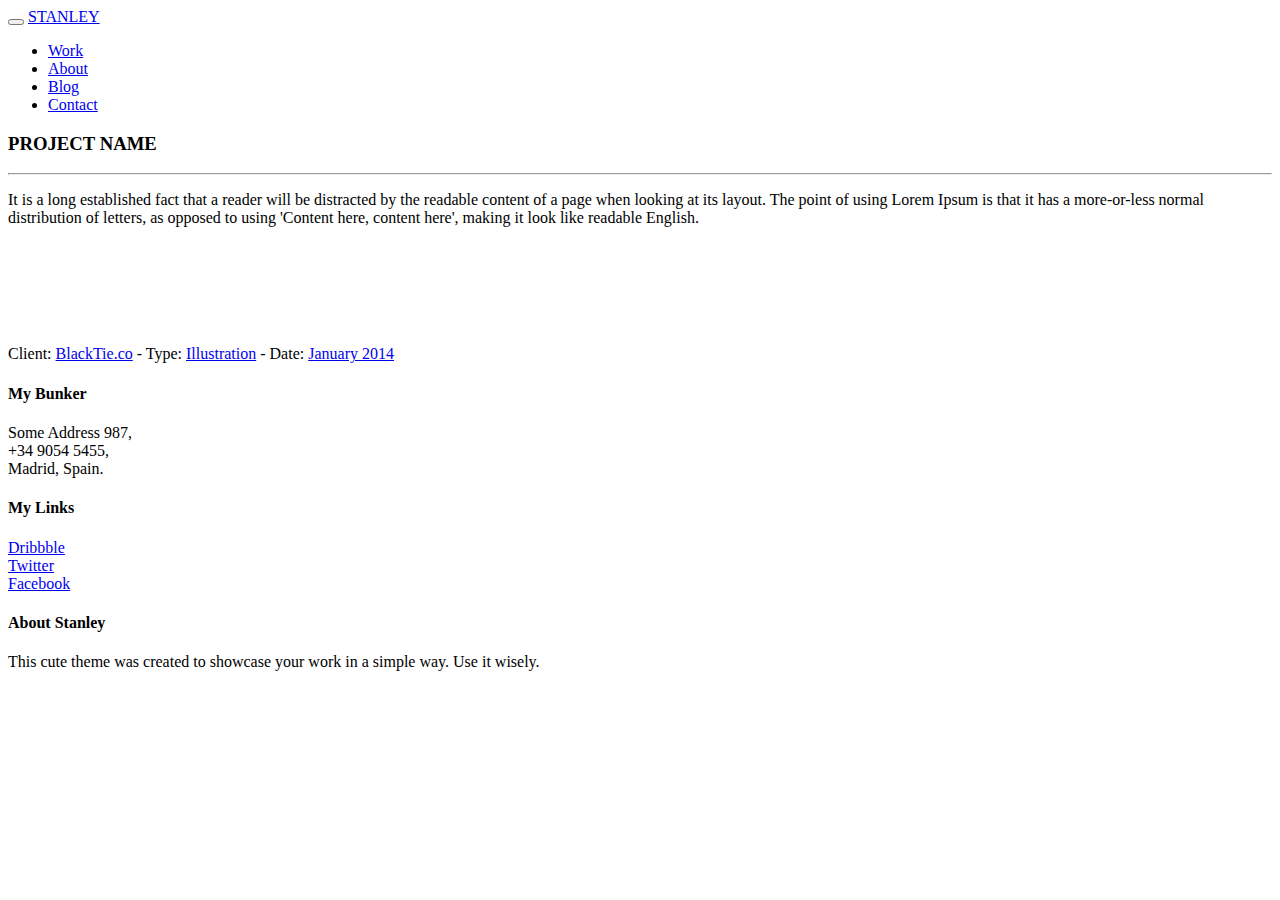
==== work01.html @ 31d0b95e "new port" ====
<!DOCTYPE html>
<html lang="en">
  <head>
    <meta charset="utf-8">
    <meta http-equiv="X-UA-Compatible" content="IE=edge">
    <meta name="viewport" content="width=device-width, initial-scale=1.0">
    <meta name="description" content="">
    <meta name="author" content="">
    <link rel="shortcut icon" href="../../docs-assets/ico/favicon.png">

    <title>STANLEY - Free Bootstrap Theme </title>

    <!-- Bootstrap core CSS -->
    <link href="assets/css/bootstrap.css" rel="stylesheet">


    <!-- Custom styles for this template -->
    <link href="assets/css/main.css" rel="stylesheet">

    <script src="https://code.jquery.com/jquery-1.10.2.min.js"></script>
    <script src="assets/js/hover.zoom.js"></script>
    <script src="assets/js/hover.zoom.conf.js"></script>

    <!-- HTML5 shim and Respond.js IE8 support of HTML5 elements and media queries -->
    <!--[if lt IE 9]>
      <script src="https://oss.maxcdn.com/libs/html5shiv/3.7.0/html5shiv.js"></script>
      <script src="https://oss.maxcdn.com/libs/respond.js/1.3.0/respond.min.js"></script>
    <![endif]-->
  </head>

  <body>

    <!-- Static navbar -->
    <div class="navbar navbar-inverse navbar-static-top">
      <div class="container">
        <div class="navbar-header">
          <button type="button" class="navbar-toggle" data-toggle="collapse" data-target=".navbar-collapse">
            <span class="icon-bar"></span>
            <span class="icon-bar"></span>
            <span class="icon-bar"></span>
          </button>
          <a class="navbar-brand" href="index.html">STANLEY</a>
        </div>
        <div class="navbar-collapse collapse">
          <ul class="nav navbar-nav navbar-right">
            <li><a href="work.html">Work</a></li>
            <li><a href="about.html">About</a></li>
            <li><a href="blog.html">Blog</a></li>
            <li><a href="contact.html">Contact</a></li>
          </ul>
        </div><!--/.nav-collapse -->
      </div>
    </div>
	
	
	<!-- +++++ Projects Section +++++ -->
	
	<div class="container pt">
		<div class="row mt">
			<div class="col-lg-6 col-lg-offset-3 centered">
				<h3>PROJECT NAME</h3>
				<hr>
				<p>It is a long established fact that a reader will be distracted by the readable content of a page when looking at its layout. The point of using Lorem Ipsum is that it has a more-or-less normal distribution of letters, as opposed to using 'Content here, content here', making it look like readable English.</p>
			</div>
		</div>
		<div class="row mt centered">	
			<div class="col-lg-8 col-lg-offset-2">
				<p><img class="img-responsive" src="assets/img/portfolio/1.jpg" alt=""></p>
				<p><img class="img-responsive" src="assets/img/portfolio/2.jpg" alt=""></p>
				<p><img class="img-responsive" src="assets/img/portfolio/3.jpg" alt=""></p>
				<p><bt>Client: <a href="#">BlackTie.co</a></bt> - <bt>Type: <a href="#">Illustration</a></bt> - <bt>Date: <a href="#">January 2014</a></bt></p>
			</div>
		</div><!-- /row -->
	</div><!-- /container -->
	
	
	<!-- +++++ Footer Section +++++ -->
	
	<div id="footer">
		<div class="container">
			<div class="row">
				<div class="col-lg-4">
					<h4>My Bunker</h4>
					<p>
						Some Address 987,<br/>
						+34 9054 5455, <br/>
						Madrid, Spain.
					</p>
				</div><!-- /col-lg-4 -->
				
				<div class="col-lg-4">
					<h4>My Links</h4>
					<p>
						<a href="#">Dribbble</a><br/>
						<a href="#">Twitter</a><br/>
						<a href="#">Facebook</a>
					</p>
				</div><!-- /col-lg-4 -->
				
				<div class="col-lg-4">
					<h4>About Stanley</h4>
					<p>This cute theme was created to showcase your work in a simple way. Use it wisely.</p>
				</div><!-- /col-lg-4 -->
			
			</div>
		
		</div>
	</div>
	

    <!-- Bootstrap core JavaScript
    ================================================== -->
    <!-- Placed at the end of the document so the pages load faster -->
    <script src="assets/js/bootstrap.min.js"></script>
  </body>
</html>
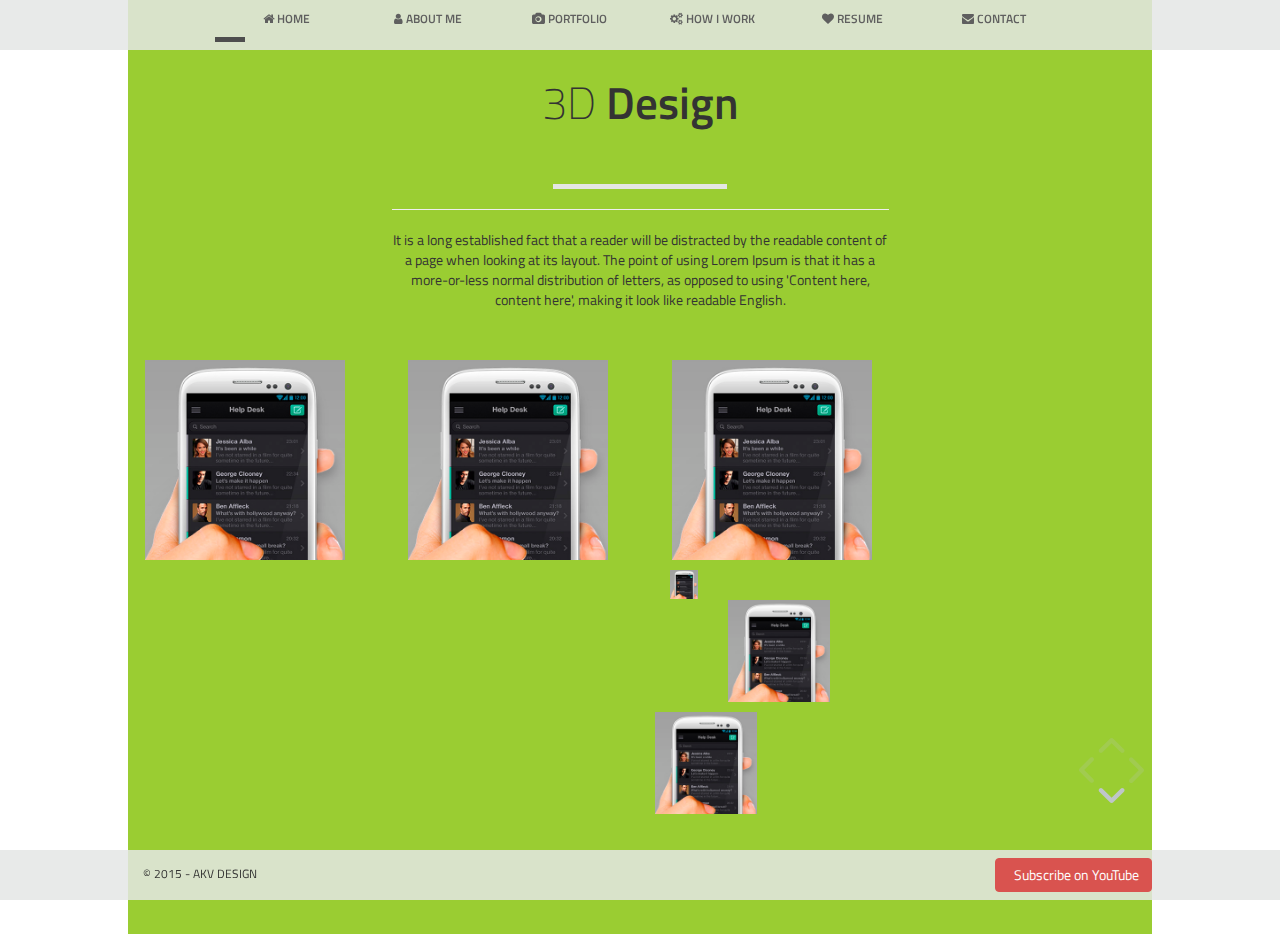
==== commit 3ff88f18: "portfolio" ====
--- a/work01.html
+++ b/work01.html
@@ -1,112 +1,153 @@
 <!DOCTYPE html>
 <html lang="en">
-  <head>
-    <meta charset="utf-8">
-    <meta http-equiv="X-UA-Compatible" content="IE=edge">
-    <meta name="viewport" content="width=device-width, initial-scale=1.0">
-    <meta name="description" content="">
-    <meta name="author" content="">
-    <link rel="shortcut icon" href="../../docs-assets/ico/favicon.png">
+ <head lang="en">
+	<meta charset="utf-8">
+	<meta http-equiv="X-UA-Compatible" content="IE=edge">
+	<meta name="viewport" content="width=device-width, initial-scale=1, maximum-scale=1, user-scalable=no">
+	
+	<title>AKV - ANA VILLARREAL</title> 
+	<meta name="description" content="Ana Villarreal - Portfoilio" />	    
+	<meta name="keywords" content="ana villarreal, ana, villarreal, bootstrap 3, ana villarreal,">
+	<meta property="Ana Villarreal" content="">
 
-    <title>STANLEY - Free Bootstrap Theme </title>
+	<link rel="stylesheet" type="text/css" href="css/bootstrap.min.css">
+	<link rel="stylesheet" href="fancybox/jquery.fancybox-v=2.1.5.css" type="text/css" media="screen">
+    <link rel="stylesheet" href="css/font-awesome.min.css">
+	<link rel="stylesheet" type="text/css" href="css/style.css">	
+	<link href='http://fonts.googleapis.com/css?family=Titillium+Web:400,600,300,200&subset=latin,latin-ext' rel='stylesheet' type='text/css'>
+	<link rel="stylesheet" href="path/to/font-awesome/css/font-awesome.min.css">
+	<link rel="stylesheet" href="//maxcdn.bootstrapcdn.com/font-awesome/4.3.0/css/font-awesome.min.css">
+	<link rel="prefetch" href="images/zoom.png">
 
-    <!-- Bootstrap core CSS -->
-    <link href="assets/css/bootstrap.css" rel="stylesheet">
-
-
-    <!-- Custom styles for this template -->
-    <link href="assets/css/main.css" rel="stylesheet">
-
-    <script src="https://code.jquery.com/jquery-1.10.2.min.js"></script>
+	<!-- NEW PORT <link href="assets/main.css" rel="stylesheet">  -->
+	 
+ 	<script src="https://code.jquery.com/jquery-1.10.2.min.js"></script>
     <script src="assets/js/hover.zoom.js"></script>
     <script src="assets/js/hover.zoom.conf.js"></script>
 
-    <!-- HTML5 shim and Respond.js IE8 support of HTML5 elements and media queries -->
-    <!--[if lt IE 9]>
-      <script src="https://oss.maxcdn.com/libs/html5shiv/3.7.0/html5shiv.js"></script>
-      <script src="https://oss.maxcdn.com/libs/respond.js/1.3.0/respond.min.js"></script>
-    <![endif]-->
-  </head>
+
+	<!-- FAV ICON -->
+<link rel="apple-touch-icon" sizes="57x57" href="images/apple-touch-icon-57x57.png">
+<link rel="apple-touch-icon" sizes="60x60" href="images/apple-touch-icon-60x60.png">
+<link rel="apple-touch-icon" sizes="72x72" href="images/apple-touch-icon-72x72.png">
+<link rel="apple-touch-icon" sizes="76x76" href="images/apple-touch-icon-76x76.png">
+<link rel="apple-touch-icon" sizes="114x114" href="images/apple-touch-icon-114x114.png">
+<link rel="apple-touch-icon" sizes="120x120" href="images/apple-touch-icon-120x120.png">
+<link rel="apple-touch-icon" sizes="144x144" href="images/apple-touch-icon-144x144.png">
+<link rel="apple-touch-icon" sizes="152x152" href="images/apple-touch-icon-152x152.png">
+<link rel="apple-touch-icon" sizes="180x180" href="images/apple-touch-icon-180x180.png">
+<link rel="icon" type="image/png" href="images/favicon-32x32.png" sizes="32x32">
+<link rel="icon" type="image/png" href="images/android-chrome-192x192.png" sizes="192x192">
+<link rel="icon" type="image/png" href="images/favicon-96x96.png" sizes="96x96">
+<link rel="icon" type="image/png" href="images/favicon-16x16.png" sizes="16x16">
+<link rel="manifest" href="images/manifest.json">
+<meta name="msapplication-TileColor" content="#2d89ef">
+<meta name="msapplication-TileImage" content="/mstile-144x144.png">
+<meta name="theme-color" content="#ffffff">
+
+	
+</head>
 
   <body>
 
     <!-- Static navbar -->
-    <div class="navbar navbar-inverse navbar-static-top">
-      <div class="container">
-        <div class="navbar-header">
-          <button type="button" class="navbar-toggle" data-toggle="collapse" data-target=".navbar-collapse">
-            <span class="icon-bar"></span>
-            <span class="icon-bar"></span>
-            <span class="icon-bar"></span>
-          </button>
-          <a class="navbar-brand" href="index.html">STANLEY</a>
-        </div>
-        <div class="navbar-collapse collapse">
-          <ul class="nav navbar-nav navbar-right">
-            <li><a href="work.html">Work</a></li>
-            <li><a href="about.html">About</a></li>
-            <li><a href="blog.html">Blog</a></li>
-            <li><a href="contact.html">Contact</a></li>
-          </ul>
-        </div><!--/.nav-collapse -->
-      </div>
-    </div>
+    <div class="navbar navbar-fixed-top" data-activeslide="1">
+		<div class="container">
+		
+			<!-- .navbar-toggle is used as the toggle for collapsed navbar content -->
+			<button type="button" class="navbar-toggle" data-toggle="collapse" data-target=".navbar-responsive-collapse">
+				<span class="icon-bar"></span>
+				<span class="icon-bar"></span>
+				<span class="icon-bar"></span>
+			</button>
+			
+			
+			<div class="nav-collapse collapse navbar-responsive-collapse">
+				<ul class="nav row">
+					<li data-slide="1" class="col-12 col-sm-2"><a id="menu-link-1" href="#slide-1" title="Next Section"><span class="icon icon-home"></span> <span class="text">HOME</span></a></li>
+					
+
+					<li data-slide="2" class="col-12 col-sm-2"><a id="menu-link-2" href="#slide-2" title="Next Section"><span class="icon icon-user"></span> <span class="text">ABOUT ME</span></a></li>
+
+
+					<li data-slide="3" class="col-12 col-sm-2"><a id="menu-link-3" href="#slide-3" title="Next Section"><span class="icon icon-camera"></span> <span class="text">PORTFOLIO</span></a></li>
+
+					<li data-slide="4" class="col-12 col-sm-2"><a id="menu-link-4" href="#slide-4" title="Next Section"><span class="icon icon-gears"></span> <span class="text">HOW I WORK</span></a></li>
+					<li data-slide="5" class="col-12 col-sm-2"><a id="menu-link-5" href="#slide-5" title="Next Section"><span class="icon icon-heart"></span> <span class="text">RESUME</span></a></li>
+					<li data-slide="6" class="col-12 col-sm-2"><a id="menu-link-6" href="#slide-6" title="Next Section"><span class="icon icon-envelope"></span> <span class="text">CONTACT</span></a></li>
+				</ul>
+				<div class="row">
+					<div class="col-sm-2 active-menu"></div>
+				</div>
+			</div><!-- /.nav-collapse -->
+		</div><!-- /.container -->
+	</div><!-- /.navbar -->
 	
+	
+	<!-- === Arrows === -->
+	<div id="arrows">
+		<div id="arrow-up" class="disabled"></div>
+		<div id="arrow-down"></div>
+		<div id="arrow-left" class="disabled visible-lg"></div>
+		<div id="arrow-right" class="disabled visible-lg"></div>
+	</div><!-- /.arrows -->
 	
 	<!-- +++++ Projects Section +++++ -->
 	
 	<div class="container pt">
 		<div class="row mt">
 			<div class="col-lg-6 col-lg-offset-3 centered">
-				<h3>PROJECT NAME</h3>
+			
+		<div class="row title-row">
+			<div class="col-6 col-lg-offset-3 centered font-thin"><span class="font-thin">3D </span><span class="font-semibold">Design</span></div>
+		</div><!-- /row -->
+			<div class="row line-row">
+				<div class="hr">&nbsp;</div>
+			</div><!-- /row -->
+
 				<hr>
 				<p>It is a long established fact that a reader will be distracted by the readable content of a page when looking at its layout. The point of using Lorem Ipsum is that it has a more-or-less normal distribution of letters, as opposed to using 'Content here, content here', making it look like readable English.</p>
 			</div>
 		</div>
 		<div class="row mt centered">	
-			<div class="col-lg-8 col-lg-offset-2">
-				<p><img class="img-responsive" src="assets/img/portfolio/1.jpg" alt=""></p>
-				<p><img class="img-responsive" src="assets/img/portfolio/2.jpg" alt=""></p>
-				<p><img class="img-responsive" src="assets/img/portfolio/3.jpg" alt=""></p>
-				<p><bt>Client: <a href="#">BlackTie.co</a></bt> - <bt>Type: <a href="#">Illustration</a></bt> - <bt>Date: <a href="#">January 2014</a></bt></p>
+			<div class="col-lg-3">
+				<p><img class="img-responsive" src="images/portfolio/p12-small.jpg" alt=""width="200" height="200"></p>
 			</div>
+			<div class="col-lg-3">
+				<p><img class="img-responsive" src="images/portfolio/p12-small.jpg" alt=""width="200" height="200"></p>
+			</div>
+<div class="col-lg-3">
+				<p><img class="img-responsive" src="images/portfolio/p12-small.jpg" alt=""width="200" height="200"></p>
+
+				<div class="col-lg-3">
+				<p><img class="img-responsive" src="images/portfolio/p12-small.jpg" alt=""width="200" height="200"></p>
+
+		</div>
+		<div class="row mt centered">	
+			<div class="col-lg-6">
+				<p><img class="img-responsive" src="images/portfolio/p12-small.jpg" alt=""width="200" height="200"></p>
+			</div>
+			<div class="col-lg-6">
+				<p><img class="img-responsive" src="images/portfolio/p12-small.jpg" alt=""width="200" height="200"></p>
+			</div>
+		</div>
+
 		</div><!-- /row -->
 	</div><!-- /container -->
 	
 	
 	<!-- +++++ Footer Section +++++ -->
 	
-	<div id="footer">
-		<div class="container">
-			<div class="row">
-				<div class="col-lg-4">
-					<h4>My Bunker</h4>
-					<p>
-						Some Address 987,<br/>
-						+34 9054 5455, <br/>
-						Madrid, Spain.
-					</p>
-				</div><!-- /col-lg-4 -->
-				
-				<div class="col-lg-4">
-					<h4>My Links</h4>
-					<p>
-						<a href="#">Dribbble</a><br/>
-						<a href="#">Twitter</a><br/>
-						<a href="#">Facebook</a>
-					</p>
-				</div><!-- /col-lg-4 -->
-				
-				<div class="col-lg-4">
-					<h4>About Stanley</h4>
-					<p>This cute theme was created to showcase your work in a simple way. Use it wisely.</p>
-				</div><!-- /col-lg-4 -->
-			
-			</div>
-		
-		</div>
-	</div>
-	
+	<footer>
+  <div class="navbar navbar-default navbar-fixed-bottom">
+    <div class="container">
+      <p class="navbar-text pull-left">© 2015 - AKV DESIGN</p>
+      <a href="https://www.youtube.com/channel/UCuAwZscS-efY78hHiw_KYMQ" class="navbar-btn btn-danger btn pull-right">
+      <span class="glyphicon glyphicon-star"></span>  Subscribe on YouTube</a>
+    </div>
+  </div>
+
+</footer>
 
     <!-- Bootstrap core JavaScript
     ================================================== -->
--- a/css/style.css
+++ b/css/style.css
@@ -0,0 +1,751 @@
+/*
+ * Author: Carlos Alvarez
+ * URL: http://alvarez.is
+ *
+ * Project Name: Munter - Free Bootstrap 3 Theme
+ * Version: 1.0
+ * URL: http://blacktie.co
+ */
+
+
+
+
+
+ 
+.font-thin {
+	font-family: "Titillium Web", sans-serif;
+	font-weight: 200;
+}
+
+.font-semibold {
+	font-family: "Titillium Web", sans-serif;
+	font-weight: 600;
+}
+
+.font-light {
+	font-family: "Titillium Web", sans-serif;
+	font-weight: 300;
+}
+
+* {
+	position: relative;
+}
+
+.breaker {
+	clear: both;
+	font-size: 1px;
+	line-height: 1px;
+	height: 1px;
+}
+
+img-responsive
+
+aside.clients img {
+    margin: 50px auto;
+}
+
+
+
+
+.team-member {
+    margin-bottom: 50px;
+    text-align: center;
+}
+
+.team-member img {
+    margin: 0 auto;
+    border: 7px solid #fff;
+}
+
+.team-member h4 {
+    margin-top: 25px;
+    margin-bottom: 0;
+    text-transform: none;
+}
+
+.team-member p {
+    margin-top: 0;
+}
+
+
+
+
+
+
+html, body {
+	height: 100%;
+	width: 100%;
+}
+
+body {
+	background-color: #yellowgreen;
+	font-family: "Titillium Web", sans-serif;
+	font-weight: normal;
+	overflow-x: hidden;
+	-webkit-font-smoothing: antialiased !important;
+}
+
+.justify-text {
+	text-align: justify;
+}
+
+.navbar {
+	background-color: #e4e6e5;
+	background-color: rgba( 228, 230, 229, .85 );
+	border-bottom: 0 none;
+	font-size: 12px;
+	transition: .25s all linear;
+}
+
+.navbar.inv {
+	background-color: rgba( 0, 0, 0, .5 );
+	border-bottom: 1px solid #bfbfbf;
+}
+
+.navbar .nav a {
+	color: #5f5f5f;
+	font-family: "Titillium Web", sans-serif;
+	font-weight: 600;
+	transition: all .5 linear;
+}
+
+.navbar.inv a {
+	color: #e4e6e5;
+}
+
+
+.navbar-responsive-collapse {
+	margin: 0 auto;
+	width: 80%;
+}
+
+.nav li {
+	text-align: center;
+	white-space: nowrap;
+}
+
+.nav > li > a:hover,
+.nav > li > a:focus {
+	background-color: inherit;
+	outline: none;
+}
+
+.navbar-brand {
+	padding: 8px;
+}
+
+.active-menu {
+	background-color: #4e4e4e;
+	content: '.';
+	display: block;
+	height: 5px;
+	left: 0;
+	position: absolute;
+	top: 0;
+	transition: all .5 linear;
+	width: 1%;
+	z-index: 9;
+}
+
+.inv .active-menu {
+	background-color: #e4e6e5;
+}
+
+.special-active-menu {
+	z-index: 10;
+}
+
+#special-active-menu-1,
+#special-active-menu-6 {
+	background-color: #4e4e4e !important;
+}
+
+#special-active-menu-2 {
+	background-color: #1abc9c !important;
+}
+
+#special-active-menu-3 {
+	background-color: #e74c3c !important;
+}
+
+
+
+#special-active-menu-4 {
+	background-color: #34495e !important;
+}
+
+#special-active-menu-5 {
+	background-color: #e67e22 !important;
+}
+
+@media (min-width: 768px) and (max-width: 991px) {
+	#slide-4 .content-row h2 {
+		min-height: 6em;
+	}
+}
+
+@media (max-width: 767px) {
+	
+	.nav li {
+		text-align: left;
+		white-space: nowrap;
+	}
+	
+	.navbar-responsive-collapse  {
+		width: 100%;
+	}
+	
+	.active-menu {
+		display: none !important;
+	}
+	
+	.navbar-toggle {
+		margin-right: 10px;
+	}
+	
+	.navbar {
+		background-color: #e4e6e5 !important;
+		padding: 0;
+	}
+	
+	.navbar .nav a {
+		color: #e4e6e5;
+		font-size: 16px;
+		padding-left: 0;
+	}
+	
+	.icon {
+		margin-right: 12px;
+	}
+			
+	.nav li[data-slide="1"],
+	.nav li[data-slide="6"] {
+		background-color: #2f2f2f;
+	}
+	
+	.nav li[data-slide="2"] {
+		background-color: #1abc9c;
+	}
+	
+	.nav li[data-slide="3"] {
+		background-color: #e74c3c;
+	}
+
+	
+	.nav li[data-slide="4"] {
+		background-color: #34495e;
+	}
+	
+	.nav li[data-slide="5"] {
+		background-color: #e67e22;
+	}
+	
+	.navbar-brand {
+		margin: 0;
+		text-align: left;
+	}
+}
+
+:focus {outline:none;}
+::-moz-focus-inner {border:0;}
+
+.slide {
+	background-position: center center;
+	background-repeat: no-repeat;
+	padding-bottom: 65px;
+	padding-top: 50px;
+	text-align: center;
+}
+
+#slide-1 {
+	/*background-image: url('../images/bg1-1-copy.jpg');
+    -webkit-background-size: 100%;
+    -moz-background-size: 100%;
+    -o-background-size: 100%;
+    background-size: 100%;
+
+    -webkit-background-size: cover;
+    -moz-background-size: cover;
+    -o-background-size: cover;
+    background-size: cover;
+    width: 100%;
+	background-attachment: relative;
+	background-position: center center;*/
+    color: #fff;
+    background-attachment: scroll;
+    background-image: url(../images/bg1-1-copy.jpg);
+    background-position: center center;
+    background-repeat: none;
+    -webkit-background-size: cover;
+    -moz-background-size: cover;
+    background-size: cover;
+    -o-background-size: cover;
+    
+
+}
+
+#slide-1 h1 {
+	padding-top: 130px;
+}
+
+@media (max-width: 991px) {
+	#slide-1 {
+		background-position: -70% 0, 170% 0;
+	}
+}
+
+@media (max-width: 767px) {
+	#slide-1 {
+		background-image: none;
+	}
+}
+
+	#home-row-1,
+	#home-row-2 {
+		padding-top: 25px;
+	}
+	
+	#home-row-1 h1 {
+		font-size: 54px;
+	}
+	
+	#home-row-1 h4 {
+		font-size: 32px;
+	}
+	
+	#home-row-2 {
+		font-size: 25px;
+	}
+	
+	#home-row-2 .col-12 {
+		height: 232px;
+		padding-top: 30px;
+	}
+	
+	#home-row-2 .col-12 .home-hover {
+		height: 166px;
+		overflow: hidden;
+		padding-top: 26px;
+		transition: all ease-in .5s;
+	}
+	
+	#home-row-2 .col-12 .home-hover:hover {
+		height: 166px;
+		padding-top: 0;
+	}
+
+@media (max-width: 767px) {
+	#home-row-1,
+	#home-row-2 {
+		padding-top: 16px;
+	}
+	
+	#home-row-1 h1 {
+		font-size: 35px;
+	}
+	
+	#home-row-1 h4 {
+		font-size: 21px;
+	}
+	
+	#home-row-2 {
+		font-size: 16px;
+	}
+}
+
+#slide-2 {
+	/*background-color: #9bbb3b;
+	background-color: #69b70c;*/
+	background-color: #b24668;
+	color: #e4e6e5;
+	padding-top: 90px;
+}
+
+	.title-row {
+		font-size: 45px;
+		padding-bottom: 50px;
+	}
+	
+	.line-row .hr {
+		background-color: #e4e6e5;
+		height: 5px;
+		margin: 0 auto;
+		width: 33%;
+	}
+	
+	.subtitle-row {
+		font-size: 35px;
+		padding-bottom: 40px;
+		padding-top: 40px;
+	}
+	
+	.content-row {
+		padding-top: 45px;
+	}
+	
+	.content-row i,
+	#about-row-5 i {
+		display: block;
+		margin: 0 auto;
+		max-height: 100%;
+		max-width: 100%;
+	}
+	
+	.content-row h2 {
+		font-size: 28px;
+		padding-bottom: 40px;
+	}
+	
+	.content-row h4 {
+		font-family: "Titillium Web", "Lucida Sans Unicode", "Lucida Grande", sans-serif;
+		font-size: 20px;
+		font-weight: 300;
+	}
+	
+	i {
+		font-size: 80px;
+		color: white;
+	}
+	
+
+@media (max-width: 767px) {
+	.title-row {
+		font-size: 34px;
+		padding-bottom: 33px;
+		font color: white;
+	}
+	
+	.subtitle-row {
+		font-size: 26px;
+		padding-bottom: 26px;
+		padding-top: 26px;
+	}
+	
+	.content-row {
+		padding-top: 29px;
+	}
+	
+	.content-row h2 {
+		font-size: 24px;
+		padding-bottom: 26px;
+	}
+	
+	.content-row h4 {
+		font-size: 20px;
+	}
+}
+
+#slide-3 {
+	/*background-color: yellowgreen;
+	color: #e4e6e5;
+	padding-top: 90px;
+
+
+	background-color: grey;
+	margin: 0 auto;
+	overflow: hidden;
+	padding: 0;
+	text-align: left;
+	width: 100%;
+}
+	
+	#slide-3 .col-12 {
+		display: inline-block;
+		height: 451px;
+		margin: 0;
+		padding: 0;
+		width: 452px;
+	}
+
+	#slide-3 a,
+	#slide-3 img {
+		display: inline-block;
+		height: 100%;
+		margin: 0 auto;
+		width: 100%;
+	}
+	
+@media (max-width: 991px) {
+	#slide-3 {
+		text-align: center;
+		width: 100%;
+	}
+	
+	#slide-3 .row {
+		left: 0 !important;
+		margin: 0;
+		width: 100% !important;
+	}
+	
+	#slide-3 .col-12 {
+		height: auto;
+		width: 50%
+	}
+
+	#slide-3 a,
+	#slide-3 img {
+		height: auto;
+		max-height: 100%;
+		max-width: 100%;
+		width: auto;
+	}
+}
+	
+@media (max-width: 767px) {
+	#slide-3 .col-12 {
+		width: 100%;
+	}*/
+}
+
+#slide-3 i {
+		font-size: 80px;
+		color: white;
+	}
+
+h6 {
+	font-family: sans-serif;
+	/*font-weight: 1200;*/
+	font-size: 30px;
+	color: white;
+	}
+
+
+#slide-4 {
+	background-color: #34495e;
+	color: #e4e6e5;
+	padding-top: 90px;
+}
+
+#slide-4 i {
+		font-size: 80px;
+		color: white;
+	}
+
+
+#slide-5 {
+	background-color: #f39c12;
+	color: #e4e6e5;
+	padding-top: 90px;
+}
+
+#slide-6 {
+	background-color: #2f2f2f;
+	color: #e4e6e5;
+	padding-bottom: 350px;
+	padding-top: 90px;
+}
+
+@media (max-width: 767px) {
+	#slide-6 {
+		background-image: none;
+	}
+}
+	
+	#slide-6 .line-row .hr {
+		background-color: #4e4e4e;
+		color: #4e4e4e;
+	}
+
+	#slide-6 a {
+		color: inherit;
+		outline: none;
+		text-decoration: none;
+	}
+
+@media (max-width: 767px) {
+	.with-hover-text{
+		margin-bottom: 2em;
+		margin-top: 1em;
+	}
+}
+	
+	#contact-row-4 {
+		padding-top: 125px;
+	}
+	
+	#contact-row-4 .col-12 {
+		height: 175px;
+		overflow: hidden;
+		padding-top: 20px;
+		transition: all ease-in .5s;
+	}
+	
+	#contact-row-4 img {
+		display: block;
+		margin: 0 auto;
+		max-height: 100%;
+		max-width: 100%;
+	}
+	
+	#contact-row-4 .col-12:hover {
+		height: 175px;
+		padding-top: 0;
+	}
+	
+	#contact-row-4 .col-12 .hover-text {
+		display: none;
+		font-size: 18px;
+	}
+
+#slide-7 {
+	background-color: #e4e6e5;
+	color: #4e4e4e;
+	font-size: 35px;
+	line-height: 50px;
+	text-align: center;
+}
+
+#lightbox-out {
+	background-color: rgba( 0, 0, 0, 0.7 );
+	height: 100%;
+	position: fixed;
+	width: 100%;
+	z-index: 99999;
+}
+
+.with-hover-text span {
+	display: none;
+}
+
+.zoom {
+	background-image: url('../images/zoom.png');
+	background-position: center center;
+	background-repeat: no-repeat;
+	height: 100%;
+	left: 0;
+	position: absolute;
+	top: 0;
+	width: 100%;
+	z-index: 999;
+}
+
+#arrows {
+	bottom: 10%;
+	height: 80px;
+	position: fixed;
+	right: 10%;
+	width: 80px;
+	z-index: 1000;
+}
+
+#arrows div {
+	background-image: url('../images/website-arrows.png');
+	cursor: pointer;
+	height: 30px;
+	position: absolute;
+	width: 30px;
+}
+
+#arrows div.disabled {
+	cursor: default;
+}
+
+#arrow-up {
+	background-position: 30px 0;
+	left: 25px;
+	top: 0;
+}
+
+#arrow-up.disabled {
+	background-position: 0 0;
+}
+
+#arrow-down {
+	background-position: 30px -30px;
+	left: 25px;
+	bottom: 0;
+}
+
+#arrow-down.disabled {
+	background-position: 0 -30px;
+}
+
+#arrow-left {
+	background-position: 30px -60px;
+	left: 0;
+	top: 25px;
+}
+
+#arrow-left.disabled {
+	background-position: 0 -60px;
+}
+
+#arrow-right {
+	background-position: 30px -90px;
+	right: 0;
+	top: 25px;
+}
+
+#arrow-right.disabled {
+	background-position: 0 -90px;
+}
+
+.navigation-slide {
+	cursor: pointer;
+}
+
+
+
+
+
+
+
+
+
+
+
+
+/* ================== PORTFOLIO IMAGES HOVER EFFECT ================== */
+/* Effects also are controled by hover.zoom.js */
+.zoom { 
+    display:block; 
+    position:relative; 
+    overflow:hidden; 
+    background:transparent url(../img/loader.gif) no-repeat center;
+}
+
+
+    .zoomOverlay {
+        position:absolute;
+        top:0; left:0;
+        bottom:0; right:0;
+        display:none;
+        background-image:url(../img/zoom.png);
+        background-repeat:no-repeat;
+        background-position:center;
+    }
+
+.zoom2 {
+	opacity: 1;
+}
+
+.zoom2:hover {
+	opacity: 0.5;
+}
+
+
+
+/* Helpers */
+
+.mt {
+	margin-top: 40px;
+	margin-bottom: 40px;
+}
+
+.pt {
+	padding-top: 30px;
+	padding-bottom: 30px;
+	background-color: yellowgreen;
+}
+
+.centered {
+    text-align: center;
+}
+
+
+
+
+
+
+
+
--- a/assets/main.css
+++ b/assets/main.css
@@ -0,0 +1,91 @@
+/*
+ * Author: Carlos Alvarez
+ * URL: http://alvarez.is
+ *
+ * Project Name: STANLEY - Free Bootstrap 3 Theme
+ * Version: 1.0
+ * URL: http://blacktie.co
+ */
+
+
+
+
+
+
+
+.centered {
+    text-align: center;
+}
+
+
+
+ hr {
+    display: block;
+    height: 1px;
+    border: 0;
+    border-top: 1px solid #ccc;
+    margin: 1em 0;
+    padding: 0;
+}
+
+
+/* Helpers */
+
+.mt {
+	margin-top: 40px;
+	margin-bottom: 40px;
+}
+
+.pt {
+	padding-top: 50px;
+	padding-bottom: 50px;
+}
+
+
+/* +++++ WRAP SECTIONS +++++ */
+
+
+
+/* Blog Date*/
+.bd {
+	font-size: 12px;
+	text-transform: uppercase;
+	color: #d2d2d2;
+	font-weight: 700;
+}
+
+
+/* ================== PORTFOLIO IMAGES HOVER EFFECT ================== */
+/* Effects also are controled by hover.zoom.js */
+.zoom { 
+    display:block; 
+    position:relative; 
+    overflow:hidden; 
+    background:transparent url(../images/loader.gif) no-repeat center;
+}
+
+
+    .zoomOverlay {
+        position:absolute;
+        top:0; left:0;
+        bottom:0; right:0;
+        display:none;
+        background-image:url(../images/zoom.png);
+        background-repeat:no-repeat;
+        background-position:center;
+    }
+
+.zoom2 {
+	opacity: 1;
+}
+
+.zoom2:hover {
+	opacity: 0.5;
+}
+
+/* glyphicon Configuration */
+
+.glyphicon {
+	font-size: 40px;
+	color: #1abc9c;
+}